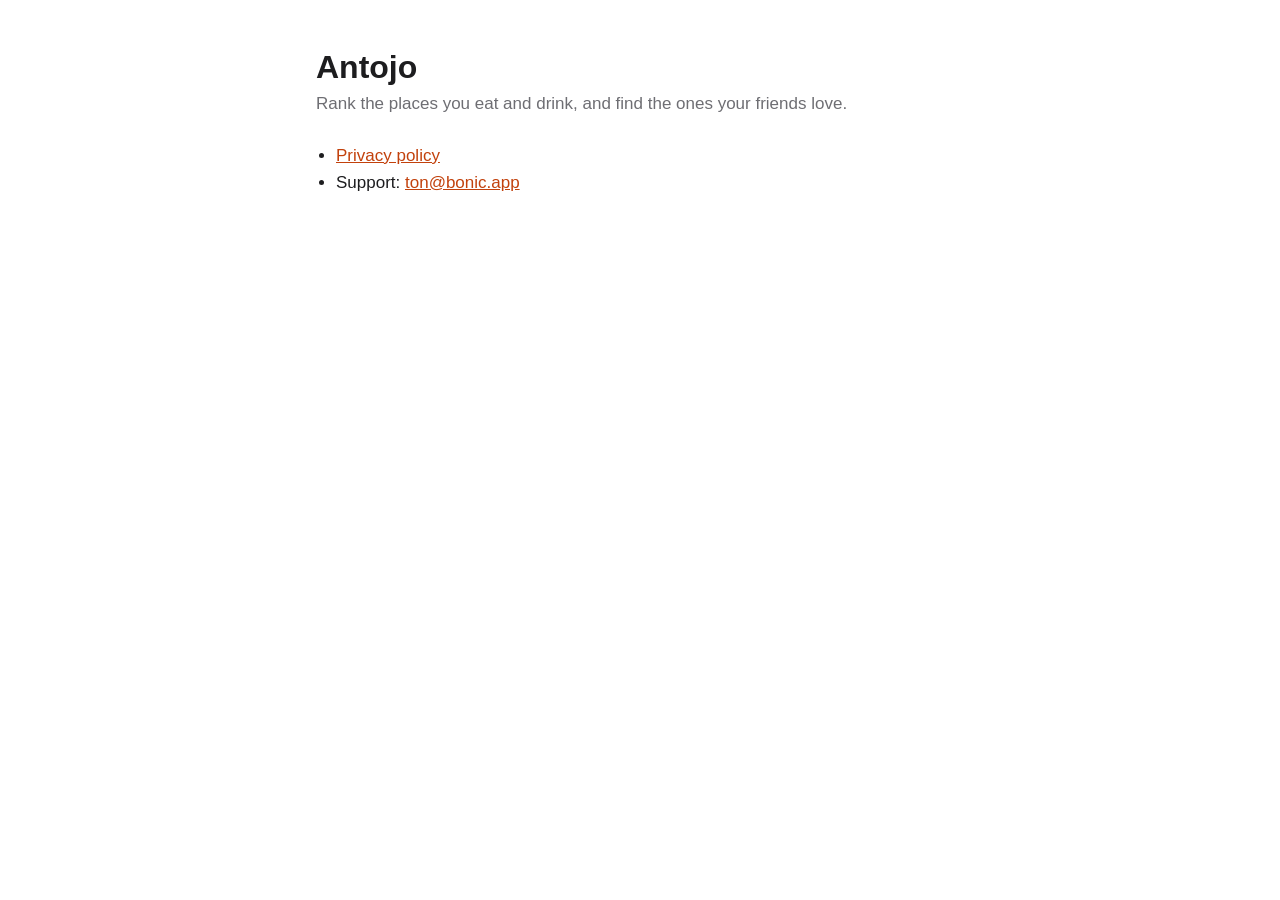
==== index.html @ 2cac7d94 "Add privacy policy page Co-Authored-By: Claude Opus 5.5 (1M context) <noreply@anthropic.com>" ====
<!doctype html>
<html lang="en">
<head>
<meta charset="utf-8">
<meta name="viewport" content="width=device-width, initial-scale=1">
<title>Antojo</title>
<link rel="stylesheet" href="style.css">
</head>
<body>
<main>
<h1>Antojo</h1>
<p class="updated">Rank the places you eat and drink, and find the ones your friends love.</p>
<ul>
<li><a href="privacy/">Privacy policy</a></li>
<li>Support: <a href="mailto:ton@bonic.app">ton@bonic.app</a></li>
</ul>
</main>
</body>
</html>
---- style.css ----
:root { color-scheme: light dark; --fg: #1d1d1f; --muted: #6e6e73; --bg: #fff; --link: #c2410c; }
@media (prefers-color-scheme: dark) { :root { --fg: #f5f5f7; --muted: #a1a1a6; --bg: #111; --link: #fb923c; } }
* { box-sizing: border-box; }
body { margin: 0; background: var(--bg); color: var(--fg); font: 17px/1.6 -apple-system, BlinkMacSystemFont, "Segoe UI", Roboto, sans-serif; }
main { max-width: 680px; margin: 0 auto; padding: 48px 16px 64px; }
h1 { font-size: 32px; line-height: 1.2; margin: 0 0 4px; }
h2 { font-size: 20px; margin: 32px 0 8px; }
.updated { color: var(--muted); margin: 0 0 24px; }
a { color: var(--link); }
ul { padding-left: 20px; }
footer { color: var(--muted); font-size: 14px; margin-top: 48px; }
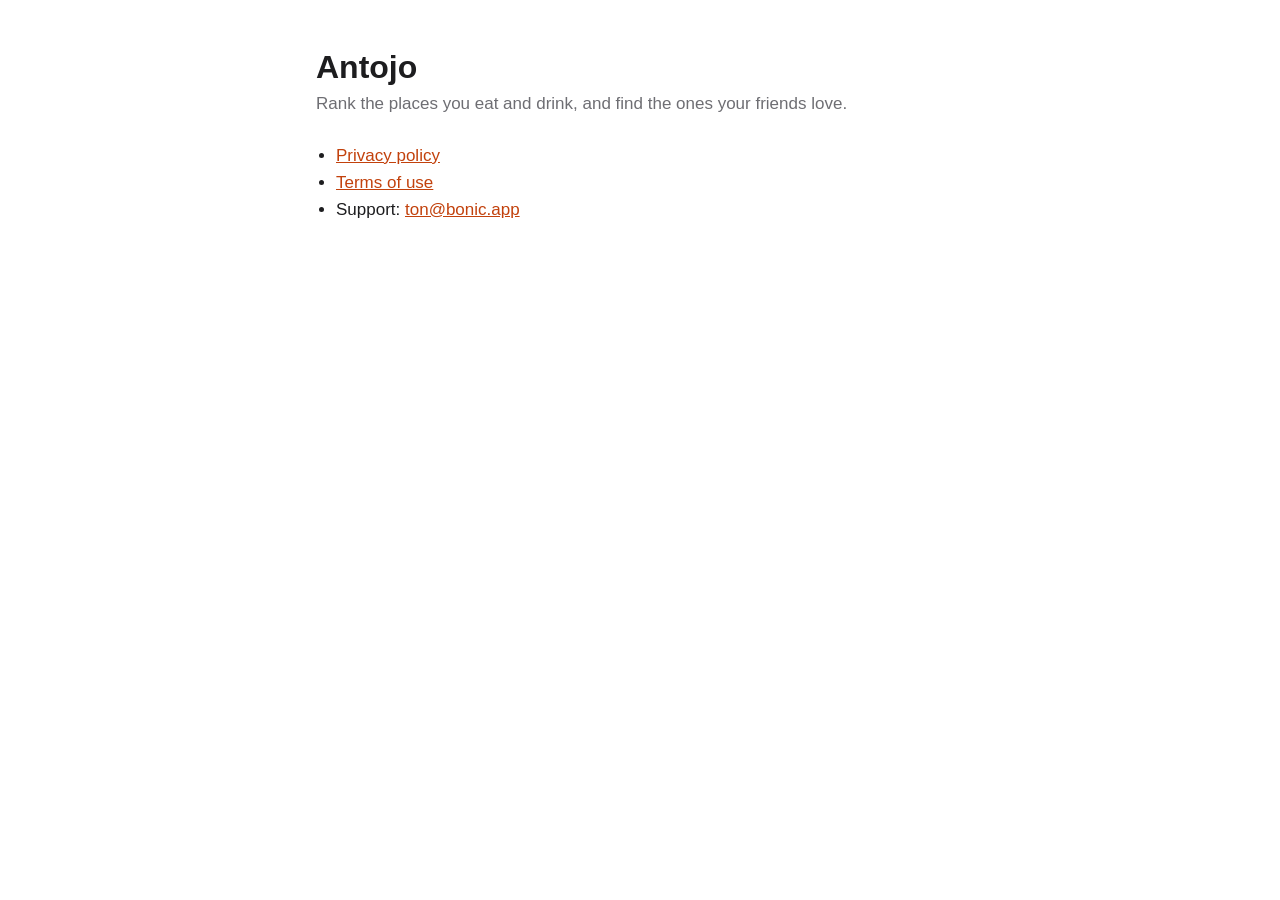
==== commit e1ad7fa8: "Add terms of use page Co-Authored-By: Claude Opus 5.5 (1M context) <noreply@anthropic.com>" ====
--- a/index.html
+++ b/index.html
@@ -12,6 +12,7 @@
 <p class="updated">Rank the places you eat and drink, and find the ones your friends love.</p>
 <ul>
 <li><a href="privacy/">Privacy policy</a></li>
+<li><a href="terms/">Terms of use</a></li>
 <li>Support: <a href="mailto:ton@bonic.app">ton@bonic.app</a></li>
 </ul>
 </main>
